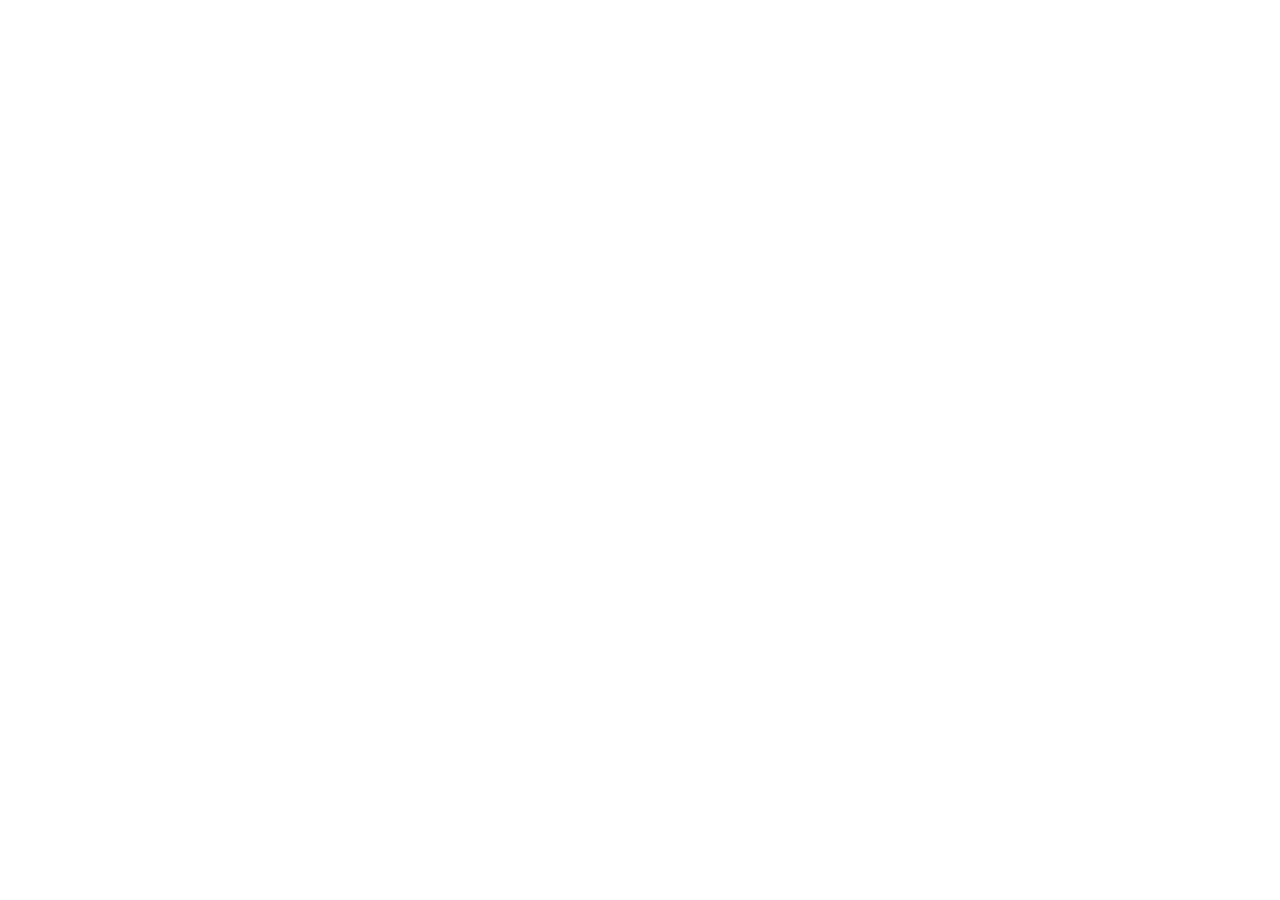
==== index.html @ 7297f3e2 "Add files via upload" ====
<!DOCTYPE html>
<html>
<head>
  <meta charset="utf-8">
  <meta name="viewport" content="width=device-width, initial-scale=1.0">

  <!-- PLEASE NO CHANGES BELOW THIS LINE (UNTIL I SAY SO) -->
  <script language="javascript" type="text/javascript" src="libraries/p5.min.js"></script>
  <script language="javascript" type="text/javascript" src="tpfinal.js"></script>
  <!-- OK, YOU CAN MAKE CHANGES BELOW THIS LINE AGAIN -->

  <style>
    body {
      padding: 0;
      margin: 0;
    }
  </style>
</head>

<body>
</body>
</html>
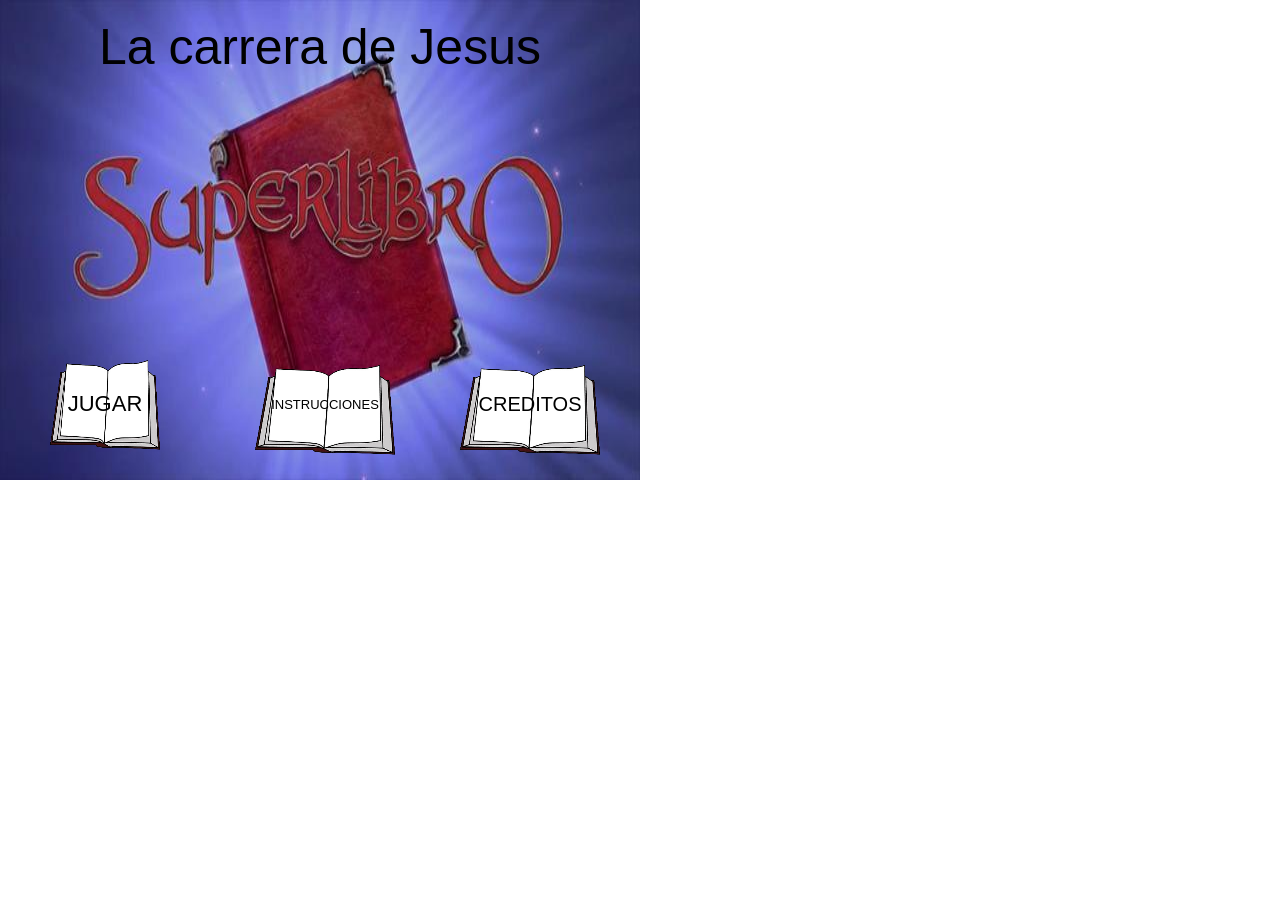
==== commit dc3a85fd: "tp final parte 3 hecho" ====
--- a/index.html
+++ b/index.html
@@ -1,22 +1,25 @@
 <!DOCTYPE html>
 <html>
-<head>
-  <meta charset="utf-8">
-  <meta name="viewport" content="width=device-width, initial-scale=1.0">
+    <head>
+        <meta charset="utf-8" />
+        <meta name="viewport" content="width=device-width, initial-scale=1.0" />
 
-  <!-- PLEASE NO CHANGES BELOW THIS LINE (UNTIL I SAY SO) -->
-  <script language="javascript" type="text/javascript" src="libraries/p5.min.js"></script>
-  <script language="javascript" type="text/javascript" src="tpfinal.js"></script>
-  <!-- OK, YOU CAN MAKE CHANGES BELOW THIS LINE AGAIN -->
+        <!-- PLEASE NO CHANGES BELOW THIS LINE (UNTIL I SAY SO) -->
+        <script language="javascript" type="text/javascript" src="libraries/p5.min.js"></script>
+        <script language="javascript" type="text/javascript" src="Boton.js"></script>
+        <script language="javascript" type="text/javascript" src="Piedra.js"></script>
+        <script language="javascript" type="text/javascript" src="Texto.js"></script>
+        <script language="javascript" type="text/javascript" src="sketch_250102b.js"></script>
+        <script language="javascript" type="text/javascript" src="libraries/p5.sound.min.js"></script>
+        <!-- OK, YOU CAN MAKE CHANGES BELOW THIS LINE AGAIN -->
 
-  <style>
-    body {
-      padding: 0;
-      margin: 0;
-    }
-  </style>
-</head>
+        <style>
+            body {
+                padding: 0;
+                margin: 0;
+            }
+        </style>
+    </head>
 
-<body>
-</body>
+    <body></body>
 </html>
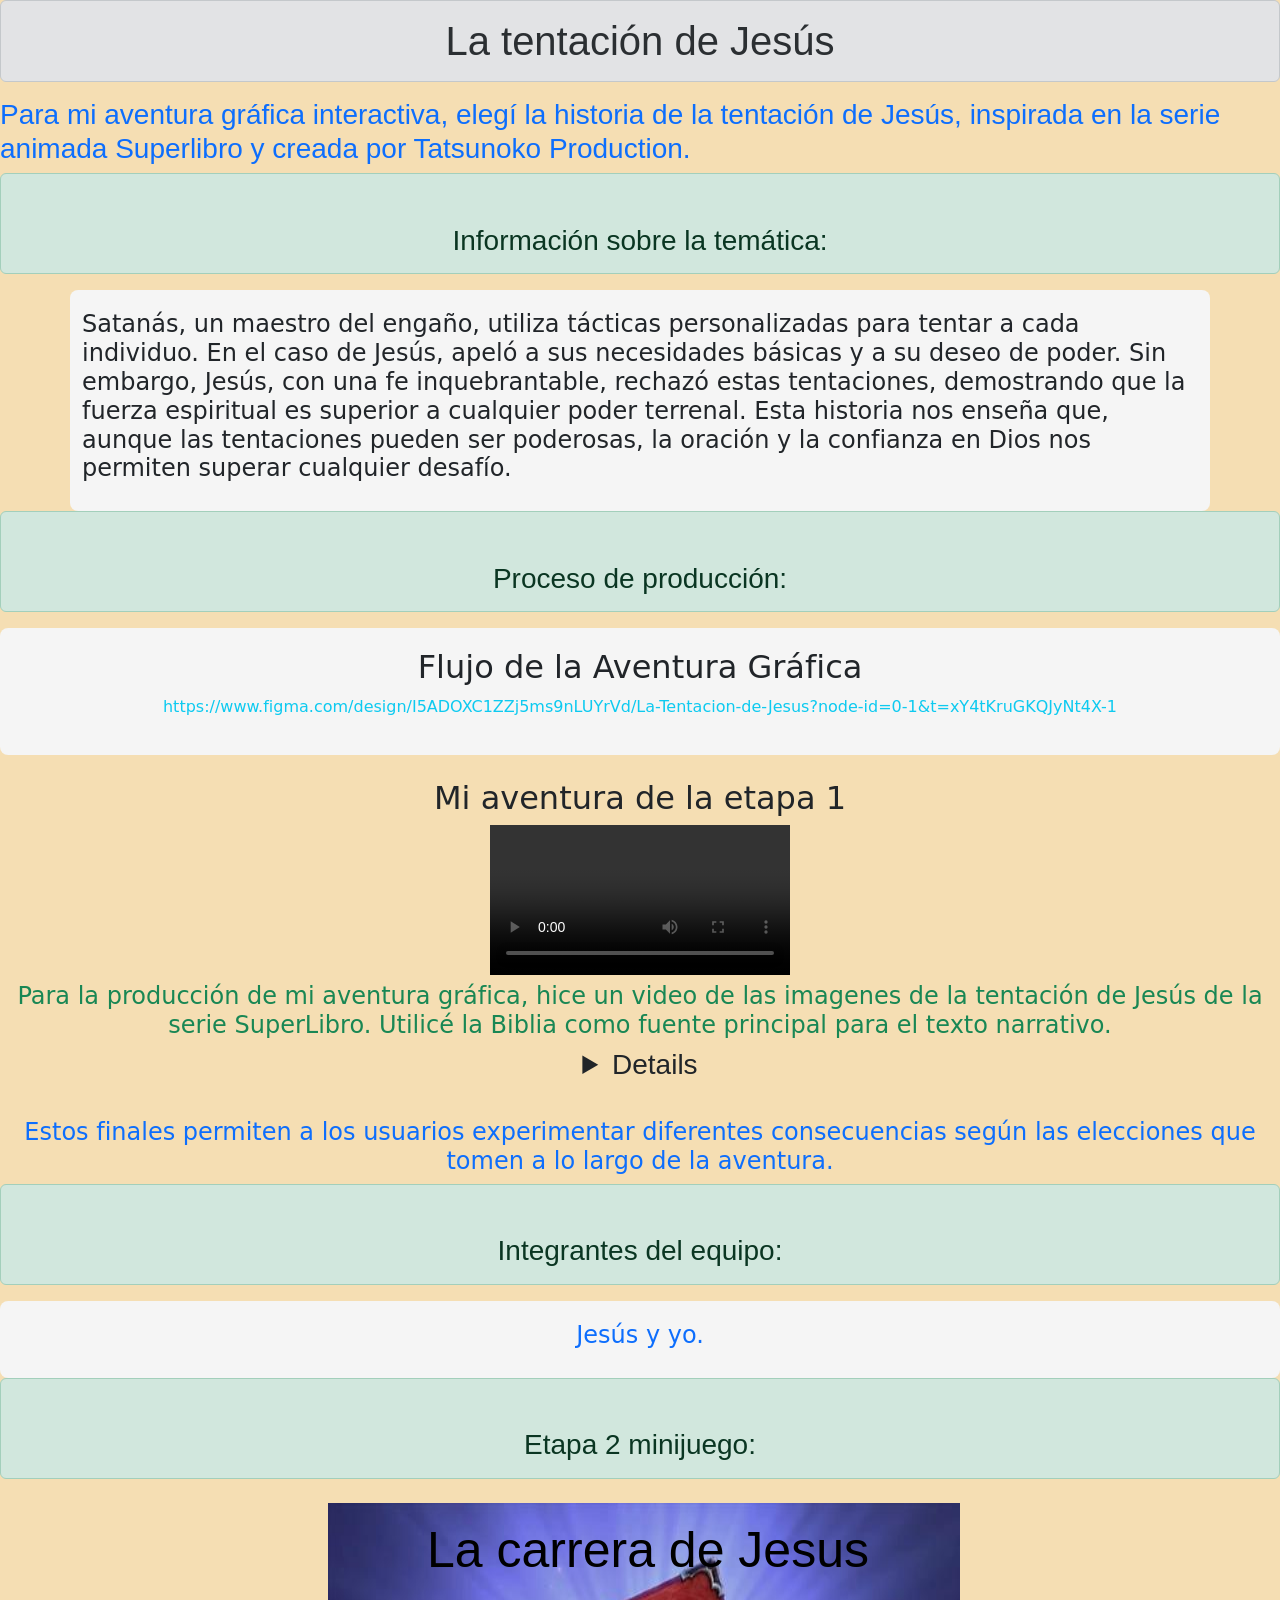
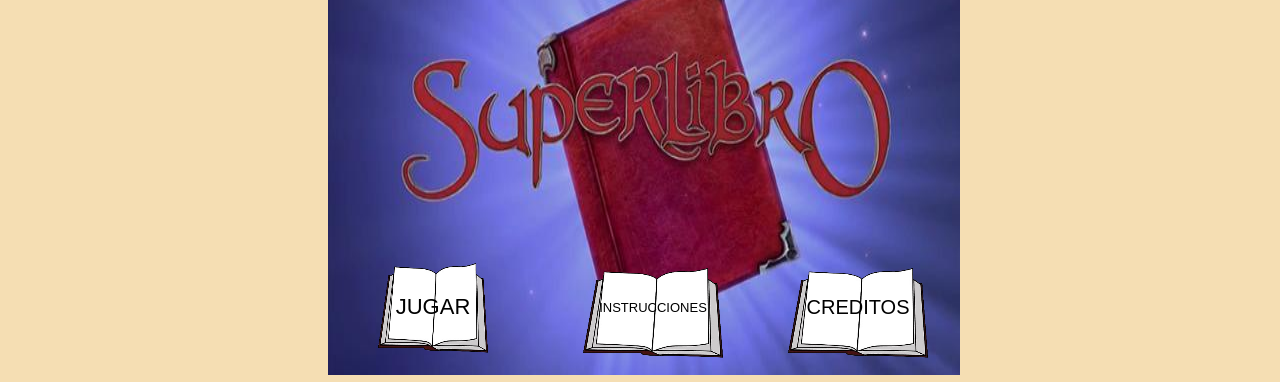
==== commit 00fedd6c: "Add files via upload" ====
--- a/index.html
+++ b/index.html
@@ -1,25 +1,79 @@
-<!DOCTYPE html>
-<html>
-    <head>
-        <meta charset="utf-8" />
-        <meta name="viewport" content="width=device-width, initial-scale=1.0" />
-
-        <!-- PLEASE NO CHANGES BELOW THIS LINE (UNTIL I SAY SO) -->
-        <script language="javascript" type="text/javascript" src="libraries/p5.min.js"></script>
-        <script language="javascript" type="text/javascript" src="Boton.js"></script>
-        <script language="javascript" type="text/javascript" src="Piedra.js"></script>
-        <script language="javascript" type="text/javascript" src="Texto.js"></script>
-        <script language="javascript" type="text/javascript" src="sketch_250102b.js"></script>
-        <script language="javascript" type="text/javascript" src="libraries/p5.sound.min.js"></script>
-        <!-- OK, YOU CAN MAKE CHANGES BELOW THIS LINE AGAIN -->
-
-        <style>
-            body {
-                padding: 0;
-                margin: 0;
-            }
-        </style>
-    </head>
-
-    <body></body>
-</html>
+<!DOCTYPE html>
+<html lang="es">
+    <head>
+        <meta charset="UTF-8" />
+        <meta name="viewport" content="width=device-width, initial-scale=1.0" />
+        <meta http-equiv="X-UA-Compatible" content="ie=edge" />
+        <title>Carrera de Jesus</title>
+        <link rel="stylesheet" href="estilo.css"/>
+        <html lang="es">
+            <head>
+                <meta charset="utf-8" />
+                <meta name="viewport" content="width=device-width, initial-scale=1" />
+                <link
+                    href="https://cdn.jsdelivr.net/npm/bootstrap@5.3.2/dist/css/bootstrap.min.css"
+                    rel="stylesheet"
+                    integrity="sha384-T3c6CoIi6uLrA9TneNEoa7RxnatzjcDSCmG1MXxSR1GAsXEV/Dwwykc2MPK8M2HN"
+                    crossorigin="anonymous"
+                />
+            </head>
+            <body>
+                <h1>
+                  <center>    <div class="alert alert-secondary">La tentación de Jesús</div></center>
+                </h1>
+                <h3 class="text-primary">
+                    Para mi aventura gráfica interactiva, elegí la historia de la tentación de Jesús, inspirada en la
+                    serie animada Superlibro y creada por Tatsunoko Production.
+                </h3>
+                <h3> <center><div class="alert alert-success"> <br>Información sobre la temática: <br> </div>  </center></h3>
+                <div class="container-lg">
+                  <h4>Satanás, un maestro del engaño, utiliza tácticas personalizadas para tentar a cada individuo. En el
+                    caso de Jesús, apeló a sus necesidades básicas y a su deseo de poder. Sin embargo, Jesús, con una fe
+                    inquebrantable, rechazó estas tentaciones, demostrando que la fuerza espiritual es superior a
+                    cualquier poder terrenal. Esta historia nos enseña que, aunque las tentaciones pueden ser poderosas,
+                    la oración y la confianza en Dios nos permiten superar cualquier desafío.</h4>
+                </div>
+               
+                </h4>
+                  <h3> <center><div class="alert alert-success"> <br> Proceso de producción:  <br></div> </center> </h3>
+                 <div class="container-xs">
+                  <center><h2>Flujo de la Aventura Gráfica <br></h2> </center>
+                  <center> <p><a href="https://www.figma.com/design/I5ADOXC1ZZj5ms9nLUYrVd/La-Tentacion-de-Jesus?node-id=0-1&t=xY4tKruGKQJyNt4X-1" class="link-info link-offset-2 link-underline-opacity-25 link-underline-opacity-100-hover">https://www.figma.com/design/I5ADOXC1ZZj5ms9nLUYrVd/La-Tentacion-de-Jesus?node-id=0-1&t=xY4tKruGKQJyNt4X-1</a></p> </center>
+                </div>
+
+
+                <center><br>  <h2>Mi aventura de la etapa 1 <br></h2>  </center> 
+               <center>  <iframe src="videotpfinal1/tp1final.mp4" frameborder="0"> </center> 
+                    width= "1000"  
+                    height ="1000"  </iframe> 
+                  <h4 class="text-success">Para la producción de mi aventura gráfica, hice un video de las imagenes de la tentación de Jesús de la serie SuperLibro. Utilicé la Biblia como fuente principal para el texto narrativo. </h4>
+                <h3> <details>
+                  <h4> <summary>La aventura gráfica ofrece tres finales:  </h4> 
+                    </summary>
+                    <ul>
+                       <h5> <li>Final bueno: Sigue fiel a la narrativa bíblica. Jesús resiste las tentaciones de Satanás, quien finalmente desaparece. </li>
+                        <li>Final neutral: Jesús queda indeciso, sumido en reflexiones sobre las tentaciones a las que se ha enfrentado. </li>
+                        <li>Final malo: Jesús cede a la tentación, tomando una decisión que lo aleja del camino divino. </li>
+                        </h5>
+                    </ul>
+                  </details>
+                </h3> 
+                  <h4 class="text-primary"><br>Estos finales permiten a los usuarios experimentar diferentes consecuencias según las elecciones que tomen a lo largo de la aventura. <br></h4>
+                  <h3> <center><div class="alert alert-success"> <br> Integrantes del equipo: <br></div> </center> </h3>
+
+                  <div class="container-xs">
+                    <center>   <h4  class="text-primary">Jesús y yo.</h4> </center>
+                  </div>
+
+                  <h3> <center><div class="alert alert-success"> <br> Etapa 2 minijuego: <br></div> </center> </h3>
+                  <center>   <iframe src="tpfinalparte3/index.html" frameborder="0"
+                    width= "640"  
+                    height ="480"
+                  </iframe>    </center> 
+                
+            </body>
+        </html>
+    </head>
+    <body>
+        <body>      
+</html>
--- a/estilo.css
+++ b/estilo.css
@@ -0,0 +1,49 @@
+@import url(https://fonts.google.com/specimen/New+Amsterdam?sort=relevance&preview.text=jesus);
+body {
+    background-color: wheat !important;
+}
+
+.centradas {
+    display: block;
+    margin-left: auto;
+    margin-right: auto;
+}
+
+.adaptable {
+    width: 100%;
+    height: auto;
+}
+
+.adaptable:hover {
+    width: 50px;
+    height: auto;
+}
+
+h1 {
+    font-family: 'Franklin Gothic Medium', 'Arial Narrow', Arial, sans-serif;
+}
+
+h3 {
+    font-family: 'Lucida Sans', 'Lucida Sans Regular', 'Lucida Grande', 'Lucida Sans Unicode', Geneva, Verdana,
+        sans-serif;
+}
+
+a {
+    text-decoration: aliceblue !important;
+}
+
+body {
+    cursor: url('cruz.png'), crosshair;
+}
+
+.container-lg {
+    background-color: whitesmoke;
+    padding: 20px;
+    border-radius: 8px;
+}
+
+.container-xs {
+    background-color: whitesmoke;
+    padding: 20px;
+    border-radius: 8px;
+}
